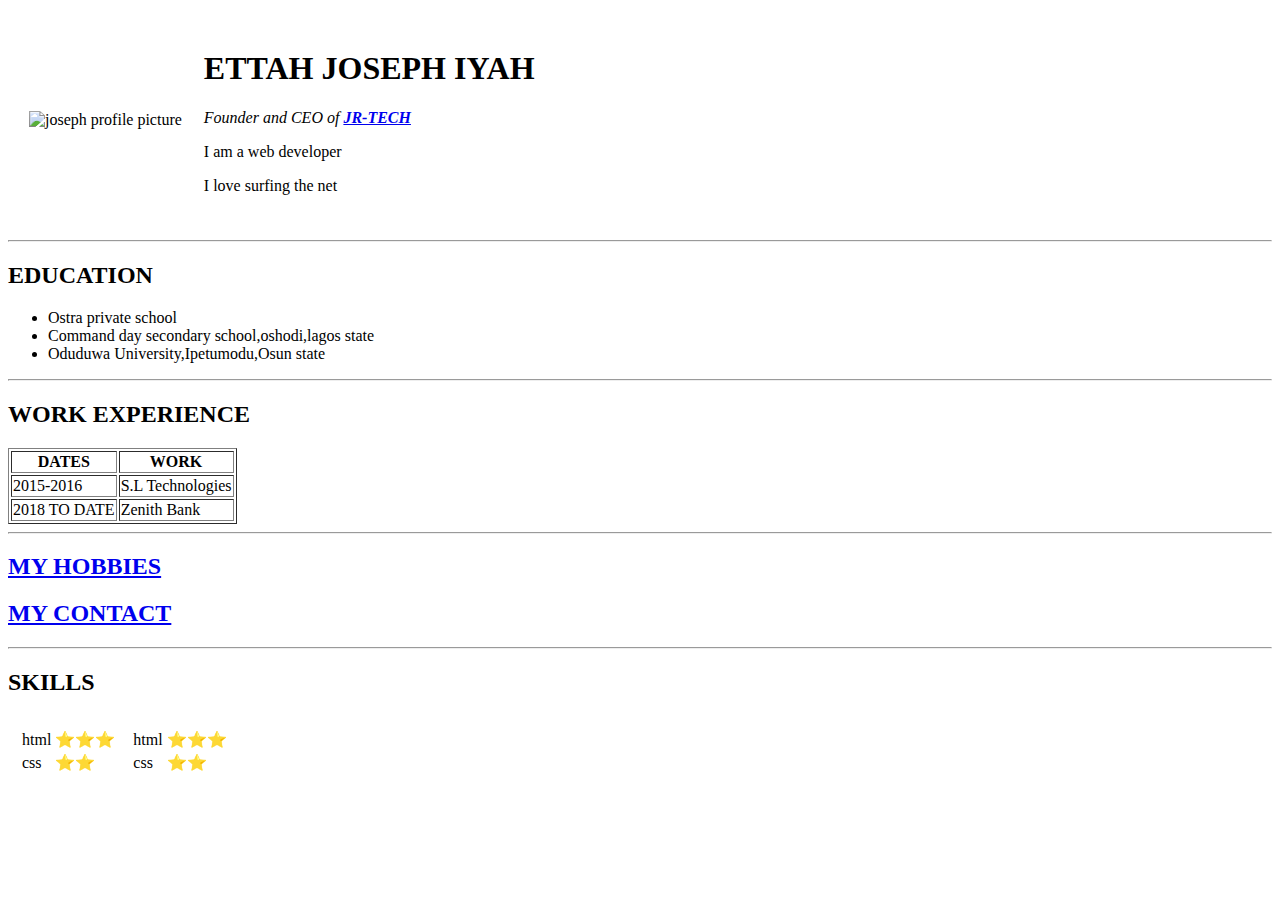
==== index.html @ bd6a1839 "new changes" ====
<!DOCTYPE html>
<html lang="en" dir="ltr">

<head>
  <meta charset="utf-8">
  <title>Joseph's personal site</title>
  <link rel="stylesheet" href="../css/styles.css">
</head>

<body>
  <table cellspacing="20">
    <tr>
      <td><img src="https://hosting.photobucket.com/images/i/johsy/johsy.jpg?width=285&height=175&crop=fill" alt="joseph profile picture"></td>
      <td><h1>ETTAH JOSEPH IYAH</h1>
      <P><em>Founder and CEO of <strong><a href="https://ng.linkedin.com/in/ettah-joseph-8800a613a">JR-TECH</a></strong></em></p>
        <p>I am a web developer</p>
        <p>I love surfing the net</p></td>
    </tr>

  </table>
    <hr>
    <h2>EDUCATION</h2>
    <ul>
      <li>Ostra private school</li>
      <li>Command day secondary school,oshodi,lagos state</li>
      <li>Oduduwa University,Ipetumodu,Osun state</li>
    </ul>
    <hr>
    <h2>WORK EXPERIENCE</h2>
    <table border="1">
      <thead>
        <tr>
          <th>DATES</th>
          <th>WORK</th>
        </tr>
      </thead>
      <tbody>
        <tr>
          <td>2015-2016</td>
          <td>S.L Technologies</td>
        </tr>
        <tr>
          <td>2018 TO DATE</td>
          <td>Zenith Bank</td>
        </tr>
      </tbody>
      </table>
      <hr>
    <h2><a href="hobbies.html">MY HOBBIES</a></h2>
    <h2><a href="contact.html">MY CONTACT</a> </h2>
    <hr>
<h2>SKILLS</h2>
<table cellspacing="10">
  <tr>
    <td> <table>
        <tr>
          <td>html</td>
          <td>⭐⭐⭐</td>
        </tr>
        <tr>
          <td>css</td>
          <td>⭐⭐</td>
        </tr>
      </table></td>
    <td>
      <table>
        <tr>
          <td>html</td>
          <td>⭐⭐⭐</td>
        </tr>
        <tr>
          <td>css</td>
          <td>⭐⭐</td>
        </tr>
      </table>
    </td>
  </tr>
</table>

</table>
</body>

</html>
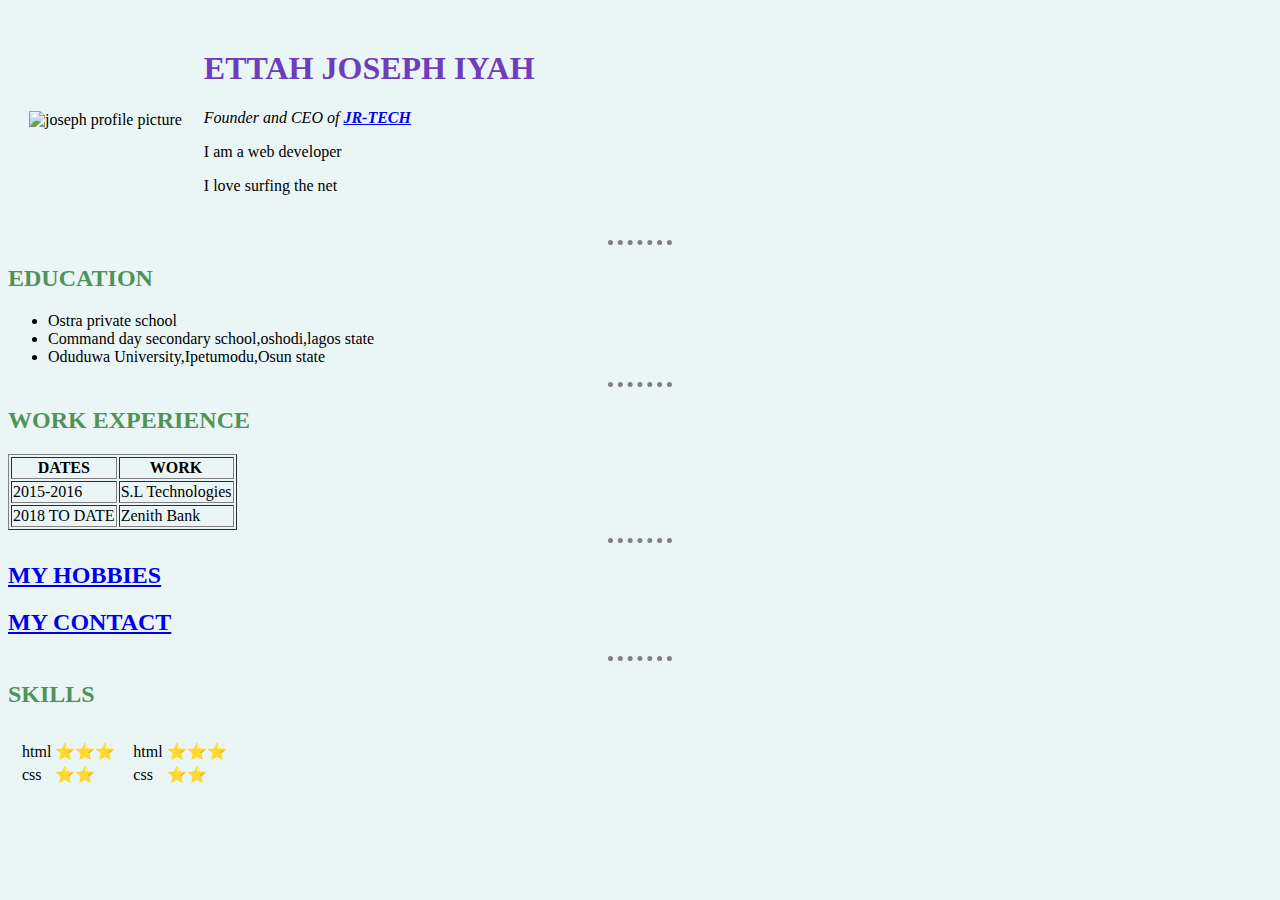
==== commit f7403741: "new change12th" ====
--- a/index.html
+++ b/index.html
@@ -4,7 +4,7 @@
 <head>
   <meta charset="utf-8">
   <title>Joseph's personal site</title>
-  <link rel="stylesheet" href="../css/styles.css">
+  <link rel="stylesheet" href="css/styles.css">
 </head>
 
 <body>
--- a/css/styles.css
+++ b/css/styles.css
@@ -0,0 +1,16 @@
+body{
+  background-color: #EAF6F6;
+}
+hr{
+  border-style: none;
+  border-top-style: dotted;
+  border-color: grey;
+  border-width: 5px;
+  width: 5%;
+}
+h1{
+  color: #6E3CBC;
+}
+h2{
+  color: #519259;
+}
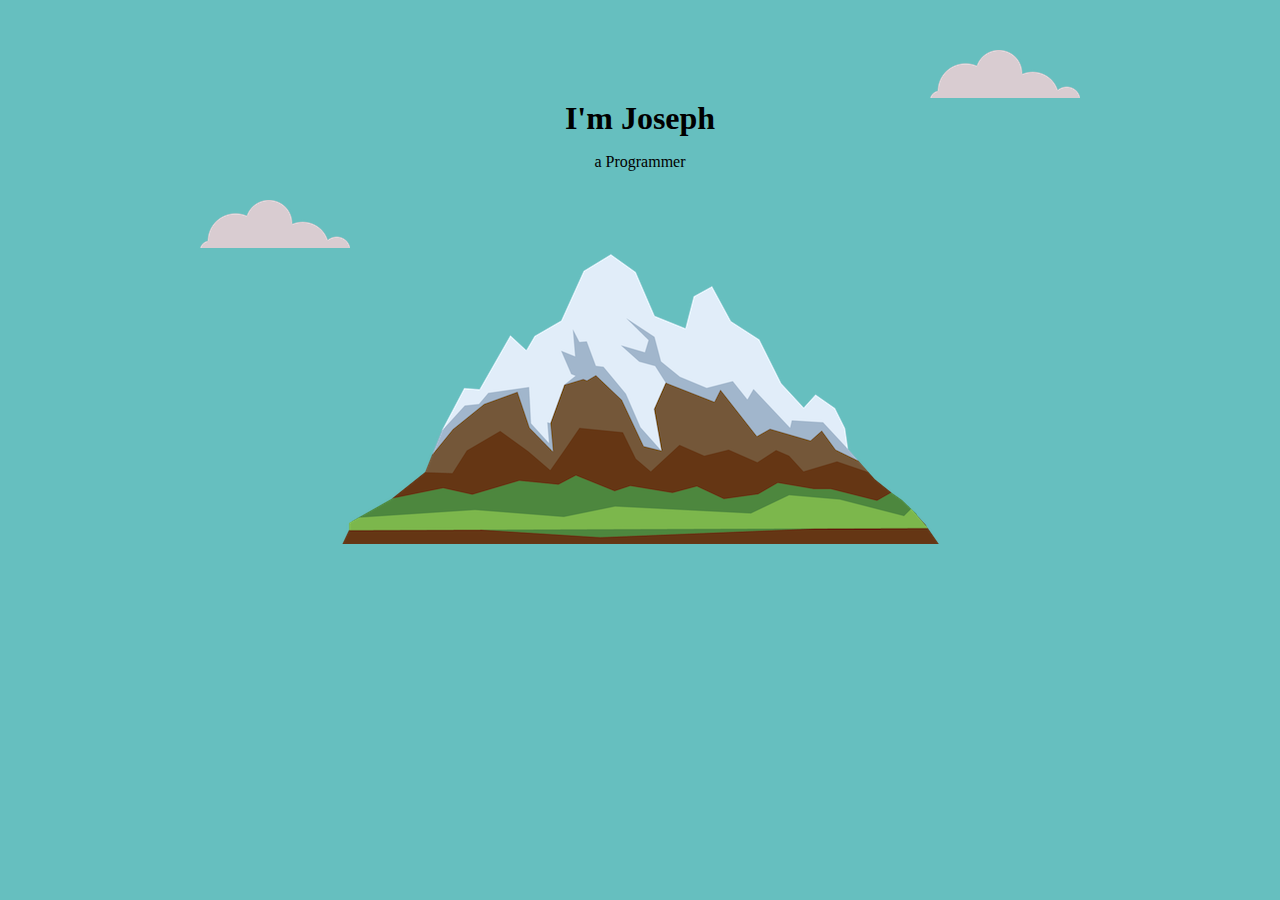
==== commit 0a081768: "my new site" ====
--- a/index.html
+++ b/index.html
@@ -1,83 +1,26 @@
 <!DOCTYPE html>
 <html lang="en" dir="ltr">
+  <head>
+    <meta charset="utf-8">
+    <title>Johsy Website</title>
+    <link rel="stylesheet" href="css/styles.css">
+  </head>
+  <body>
 
-<head>
-  <meta charset="utf-8">
-  <title>Joseph's personal site</title>
-  <link rel="stylesheet" href="css/styles.css">
-</head>
+    <div class="top-container">
+      <img class="top-cloud"src="images/cloud.png" alt="cloud-img">
+      <h1>I'm Joseph</h1>
+      <p>a Programmer</p>
+      <img class="bottom-cloud"src="images/cloud.png" alt="cloud-img">
+      <img src="images/mountain.png" alt="mountain-img">
 
-<body>
-  <table cellspacing="20">
-    <tr>
-      <td><img src="https://hosting.photobucket.com/images/i/johsy/johsy.jpg?width=285&height=175&crop=fill" alt="joseph profile picture"></td>
-      <td><h1>ETTAH JOSEPH IYAH</h1>
-      <P><em>Founder and CEO of <strong><a href="https://ng.linkedin.com/in/ettah-joseph-8800a613a">JR-TECH</a></strong></em></p>
-        <p>I am a web developer</p>
-        <p>I love surfing the net</p></td>
-    </tr>
+    </div>
+    <div class="middle-container">
 
-  </table>
-    <hr>
-    <h2>EDUCATION</h2>
-    <ul>
-      <li>Ostra private school</li>
-      <li>Command day secondary school,oshodi,lagos state</li>
-      <li>Oduduwa University,Ipetumodu,Osun state</li>
-    </ul>
-    <hr>
-    <h2>WORK EXPERIENCE</h2>
-    <table border="1">
-      <thead>
-        <tr>
-          <th>DATES</th>
-          <th>WORK</th>
-        </tr>
-      </thead>
-      <tbody>
-        <tr>
-          <td>2015-2016</td>
-          <td>S.L Technologies</td>
-        </tr>
-        <tr>
-          <td>2018 TO DATE</td>
-          <td>Zenith Bank</td>
-        </tr>
-      </tbody>
-      </table>
-      <hr>
-    <h2><a href="hobbies.html">MY HOBBIES</a></h2>
-    <h2><a href="contact.html">MY CONTACT</a> </h2>
-    <hr>
-<h2>SKILLS</h2>
-<table cellspacing="10">
-  <tr>
-    <td> <table>
-        <tr>
-          <td>html</td>
-          <td>⭐⭐⭐</td>
-        </tr>
-        <tr>
-          <td>css</td>
-          <td>⭐⭐</td>
-        </tr>
-      </table></td>
-    <td>
-      <table>
-        <tr>
-          <td>html</td>
-          <td>⭐⭐⭐</td>
-        </tr>
-        <tr>
-          <td>css</td>
-          <td>⭐⭐</td>
-        </tr>
-      </table>
-    </td>
-  </tr>
-</table>
+    </div>
+    <div class="bottom-container">
 
-</table>
-</body>
+    </div>
 
+  </body>
 </html>
--- a/css/styles.css
+++ b/css/styles.css
@@ -1,16 +1,28 @@
+/*******************tag selectors*************/
 body{
-  background-color: #EAF6F6;
-}
-hr{
-  border-style: none;
-  border-top-style: dotted;
-  border-color: grey;
-  border-width: 5px;
-  width: 5%;
+  margin: 0;
+  background-color: #66bfbf;
+  text-align: center;
 }
 h1{
-  color: #6E3CBC;
+  margin: 0;
 }
-h2{
-  color: #519259;
+
+
+
+/********************class selectors**************/
+.top-container{
+  position: relative;
+  padding-top: 100px;
 }
+.top-cloud{
+  position: absolute;
+  right: 200px;
+  top: 50px;
+
+}
+.bottom-cloud{
+  position: absolute;
+  left: 200px;
+  bottom: 300px;
+}
